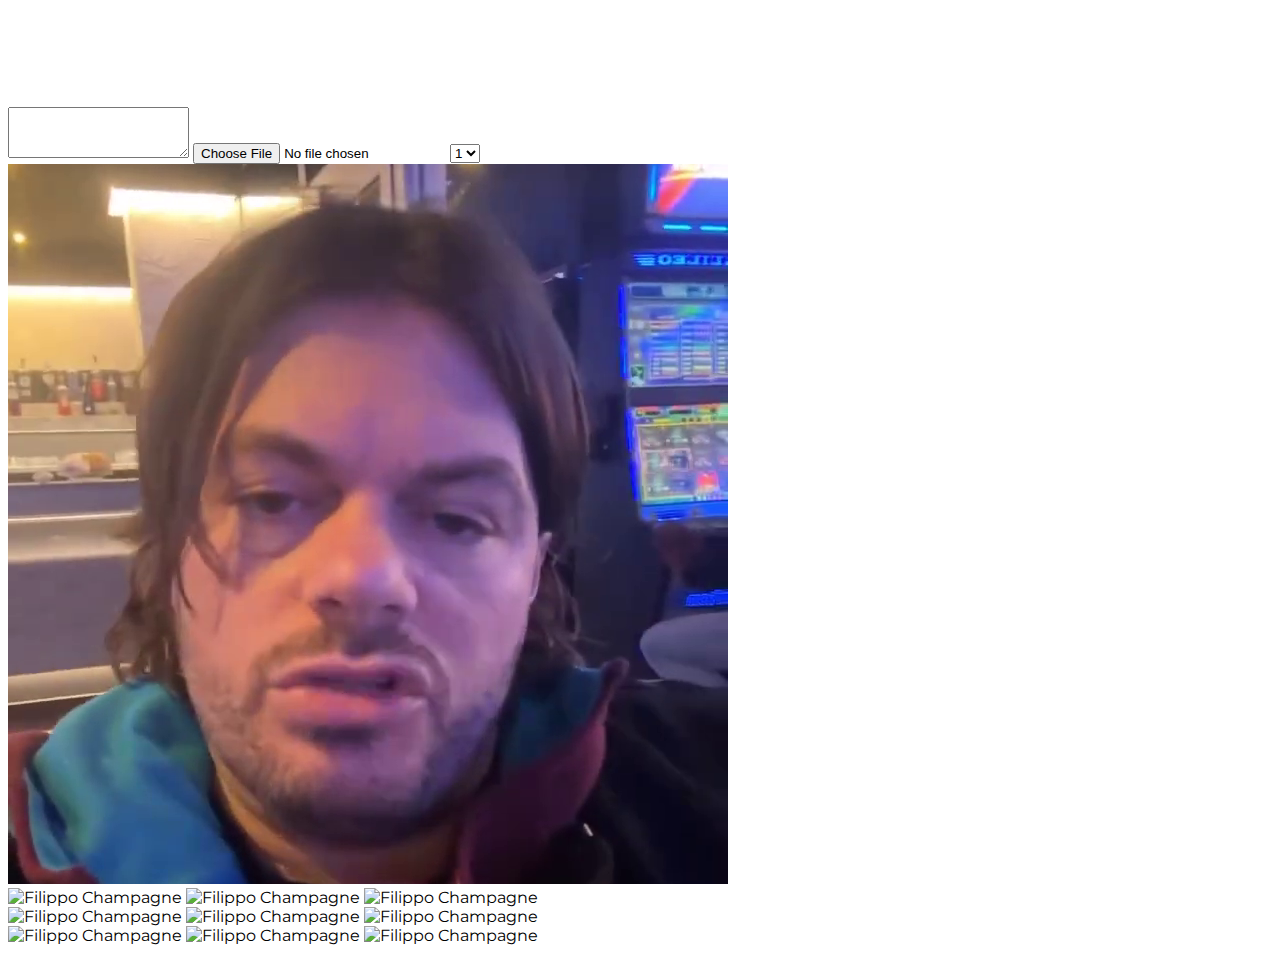
==== pello.html @ 61654294 "complete everything" ====
<!DOCTYPE html>
<html>
<head>
	<meta charset="utf-8" />
	<meta name="viewport" content="width=device-width, initial-scale=1" />
	<link href="https://cdn.jsdelivr.net/npm/bootstrap@5.3.2/dist/css/bootstrap.min.css" rel="stylesheet" integrity="sha384-T3c6CoIi6uLrA9TneNEoa7RxnatzjcDSCmG1MXxSR1GAsXEV/Dwwykc2MPK8M2HN" crossorigin="anonymous" />
	<script src="https://cdn.jsdelivr.net/npm/bootstrap@5.3.2/dist/js/bootstrap.bundle.min.js" integrity="sha384-C6RzsynM9kWDrMNeT87bh95OGNyZPhcTNXj1NW7RuBCsyN/o0jlpcV8Qyq46cDfL" crossorigin="anonymous"></script>

	<script src="https://cdn.jsdelivr.net/npm/sweetalert2@11"></script>

	<script src="https://ajax.googleapis.com/ajax/libs/jquery/3.7.1/jquery.min.js"></script>

	<link rel="stylesheet" href="css/style.css" />
	<link rel="stylesheet" href="css/pello.css" />
	<script src="js/main.js"></script>

	<script src="https://kit.fontawesome.com/1df86e7f33.js" crossorigin="anonymous"></script>

	<title>PROVA</title>
</head>
<body>
	<!-- Textarea -->
	<textarea class="form-control bg-primary rounded shadow-sm" rows="3"></textarea>
	<!-- File upload -->
    <input type="file" class="form-control-file bg-primary rounded shadow-sm p-2 w-100" />
	<!-- Select -->
    <select class="form-select bg-primary rounded shadow-sm">
		<option>1</option>
		<option>2</option>
		<option>3</option>
	</select>
	<!-- Video -->
	<video class="w-100" autoplay disablepictureinpicture loop playsinline preload="auto" poster="media/prova.png" src="media/prova.mp4"></video>
	<!-- Profile picture -->
	<img class="border border-4 border-dark rounded-circle w-100" alt="Filippo Champagne" src="media/prova-profile.png" />
	<!-- Grid di Gnammy -->
	<div class="container">
		<div class="row">
			<img class="img-grid col" alt="Filippo Champagne" src="media/prova.png" />
			<img class="img-grid col" alt="Filippo Champagne" src="media/prova.png" />
			<img class="img-grid col" alt="Filippo Champagne" src="media/prova.png" />
		</div>
		<div class="row mt-3 mb-3">
			<img class="img-grid col" alt="Filippo Champagne" src="media/prova.png" />
			<img class="img-grid col" alt="Filippo Champagne" src="media/prova.png" />
			<img class="img-grid col" alt="Filippo Champagne" src="media/prova.png" />
		</div>
		<div class="row">
			<img class="img-grid col" alt="Filippo Champagne" src="media/prova.png" />
			<img class="img-grid col" alt="Filippo Champagne" src="media/prova.png" />
			<img class="img-grid col" alt="Filippo Champagne" src="media/prova.png" />
		</div>
	</div>
</body>
</html>
---- css/style.css ----
@import url('https://fonts.googleapis.com/css2?family=Montserrat:wght@300;400;700&display=swap');

body {
	font-family: 'Montserrat', sans-serif;
}

.btn-accent {
	background-color: #C4713A;
	color: white;
	transition: transform 0.2s ease;
	font-weight: bold;
	border-radius: 20px !important;
}

.btn-accent:hover {
	background-color: #C4713A;
	color: white;
}

.btn-accent:active {
	transform: scale(0.9);
	background-color: #C4713A !important;
	color: white !important;
}

.swal2-close { /* evita brutture attorno alla x */
	box-shadow: none !important;
}
---- css/pello.css ----
.img-grid {
    width: 33% !important;
}
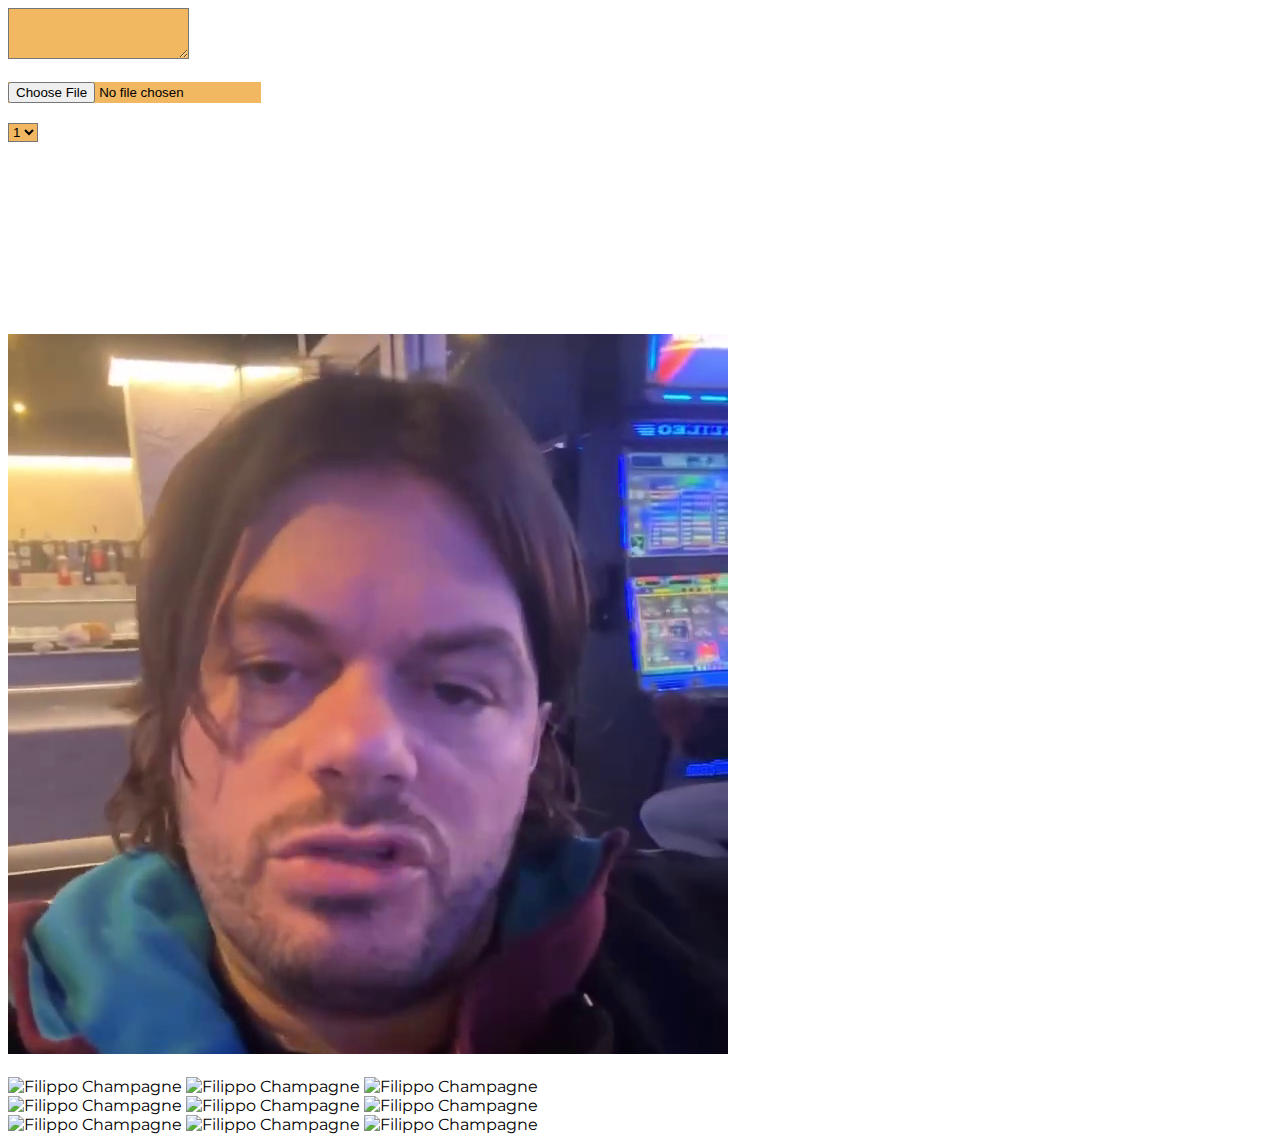
==== commit 4f5f0253: "Merge branch 'main' of https://github.com/piertv21/gnam.my" ====
--- a/pello.html
+++ b/pello.html
@@ -21,18 +21,23 @@
 <body>
 	<!-- Textarea -->
 	<textarea class="form-control bg-primary rounded shadow-sm" rows="3"></textarea>
+	<br><br>
 	<!-- File upload -->
     <input type="file" class="form-control-file bg-primary rounded shadow-sm p-2 w-100" />
+	<br><br>
 	<!-- Select -->
     <select class="form-select bg-primary rounded shadow-sm">
 		<option>1</option>
 		<option>2</option>
 		<option>3</option>
 	</select>
+	<br><br>
 	<!-- Video -->
 	<video class="w-100" autoplay disablepictureinpicture loop playsinline preload="auto" poster="media/prova.png" src="media/prova.mp4"></video>
+	<br><br>
 	<!-- Profile picture -->
 	<img class="border border-4 border-dark rounded-circle w-100" alt="Filippo Champagne" src="media/prova-profile.png" />
+	<br><br>
 	<!-- Grid di Gnammy -->
 	<div class="container">
 		<div class="row">
--- a/css/style.css
+++ b/css/style.css
@@ -1,28 +1,58 @@
 @import url('https://fonts.googleapis.com/css2?family=Montserrat:wght@300;400;700&display=swap');
+
+:root {
+	--background: #F8D7A5;
+	--primary: #F1B761;
+	--secondary: #DB8B4D;
+	--accent: #C4713A;
+	--alert: #B53232;
+}
 
 body {
 	font-family: 'Montserrat', sans-serif;
 }
 
-.btn-accent {
-	background-color: #C4713A;
-	color: white;
-	transition: transform 0.2s ease;
-	font-weight: bold;
-	border-radius: 20px !important;
+.bg {
+	background-color: var(--background) !important;
 }
 
-.btn-accent:hover {
-	background-color: #C4713A;
-	color: white;
+.bg-primary {
+	background-color: var(--primary) !important;
 }
 
-.btn-accent:active {
-	transform: scale(0.9);
-	background-color: #C4713A !important;
-	color: white !important;
+.bg-secondary {
+	background-color: var(--secondary) !important;
 }
 
-.swal2-close { /* evita brutture attorno alla x */
-	box-shadow: none !important;
+.bg-accent {
+	background-color: var(--accent) !important;
+}
+
+.bg-alert {
+	background-color: var(--alert) !important;
+}
+
+input:focus,
+label:focus,
+select:focus,
+button:focus,
+textarea:focus {
+    border-color: #DB8B4D !important;
+}
+.color-accent {
+	color: var(--accent);
+}
+
+::-webkit-scrollbar {
+	width: 10px;
+}
+
+::-webkit-scrollbar-track {
+	box-shadow: inset 0 0 5px grey; 
+	border-radius: 5px;
+}
+
+::-webkit-scrollbar-thumb {
+	background: #C4713A; 
+	border-radius: 10px;
 }